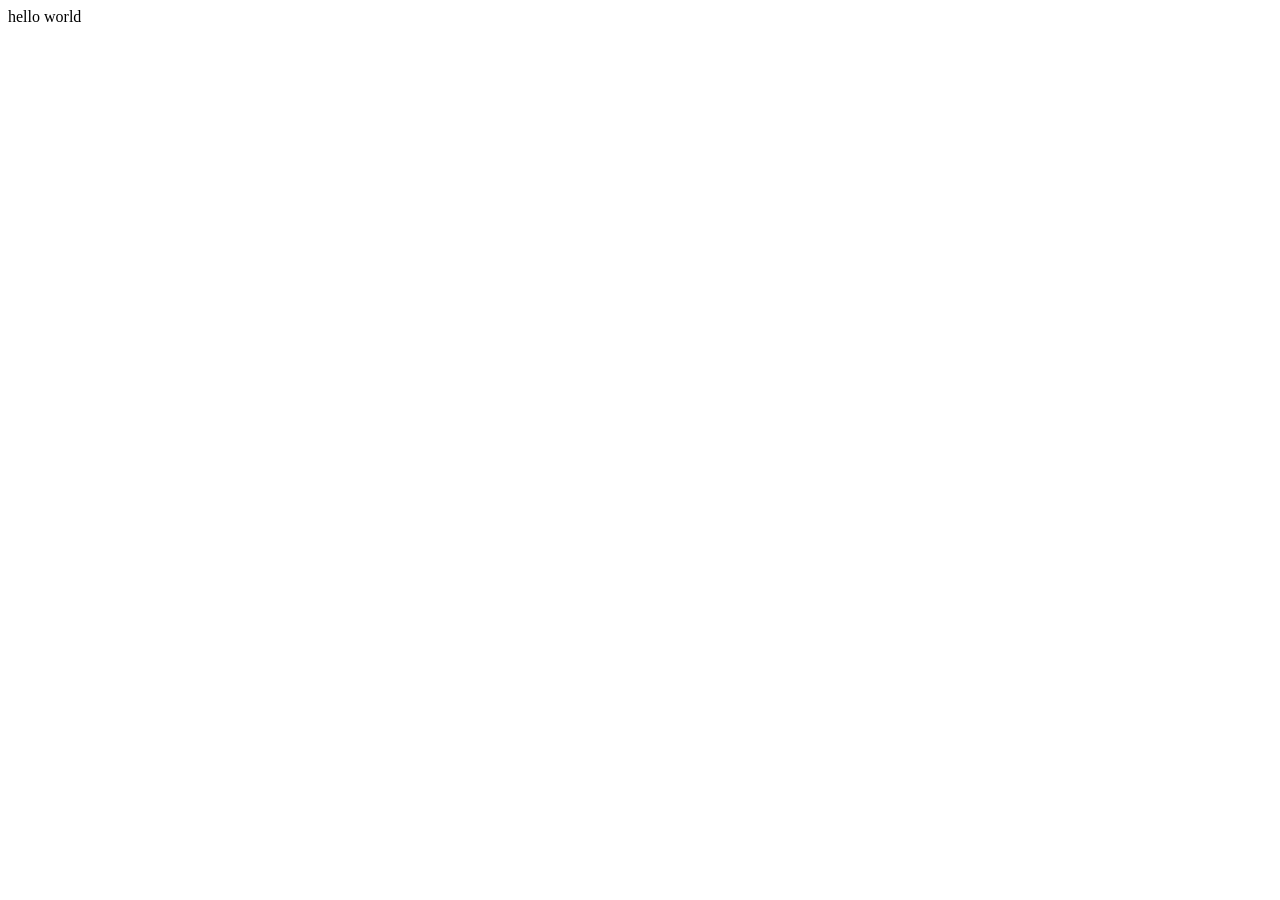
==== class/index.html @ 4a04dd09 "name change" ====
<!DOCTYPE html>
<html lang="en">
<head>
    <meta charset="UTF-8">
    <meta name="viewport" content="width=device-width, initial-scale=1.0">
    <title>Document</title>
</head>
<body>
    hello world

</body>
</html>
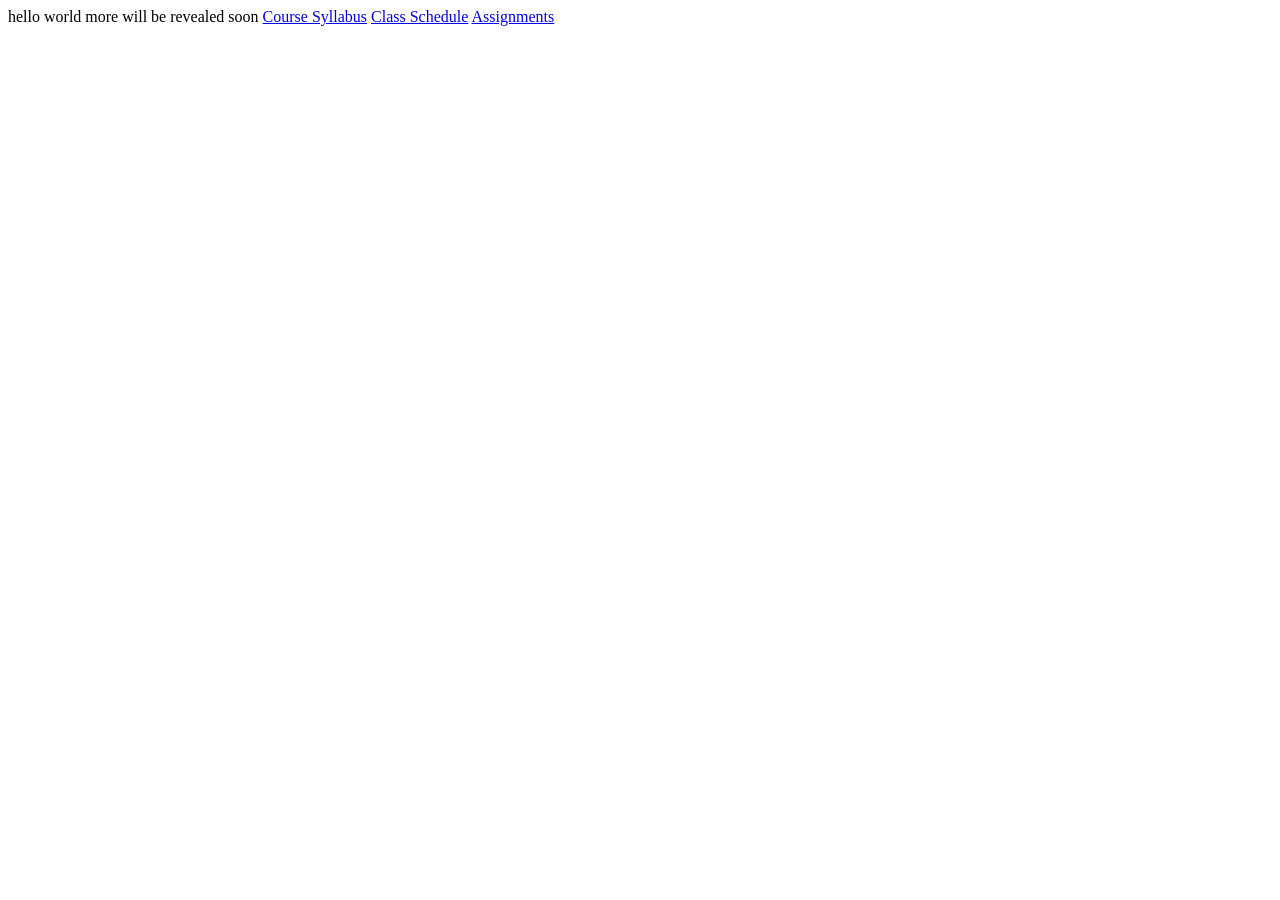
==== commit 4eddcffd: "class links" ====
--- a/class/index.html
+++ b/class/index.html
@@ -7,6 +7,11 @@
 </head>
 <body>
     hello world
+    more will be revealed soon
+    <a href="url" target="_blank">Course Syllabus</a>
+    <a href="https://core1interaction-f25.notion.site/247ccd5aeaef8183a9c3cbd0cabf76e6?v=247ccd5aeaef8172b42d000caa9cc2d5" target="_blank">Class Schedule</a>
+    <a href="https://core1interaction-f25.notion.site/Assignments-247ccd5aeaef81098cebc27e0fcd2d24" target="_blank">Assignments</a>
+    
 
 </body>
 </html>
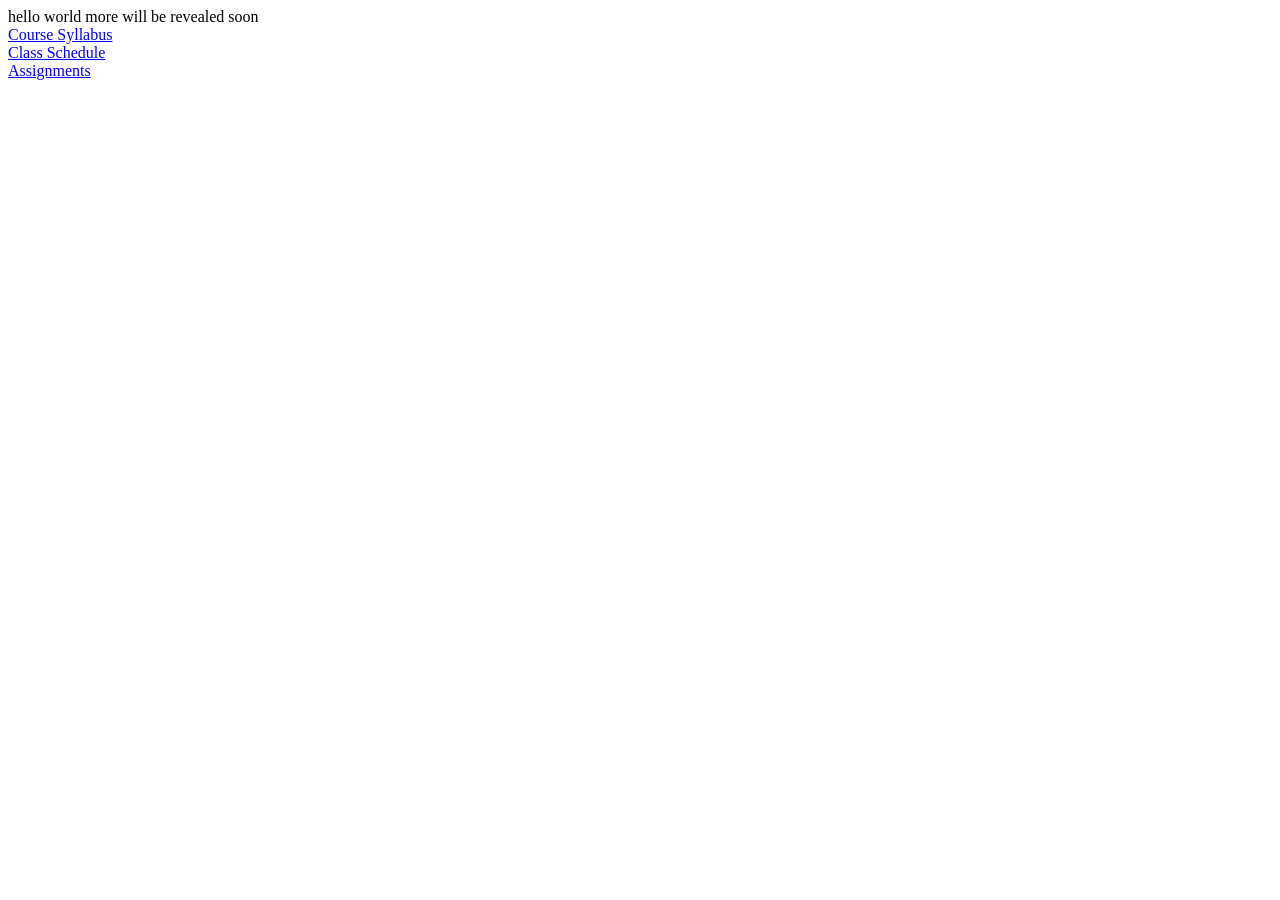
==== commit 00dcdb43: "formatting" ====
--- a/class/index.html
+++ b/class/index.html
@@ -8,9 +8,13 @@
 <body>
     hello world
     more will be revealed soon
+    <br>
     <a href="url" target="_blank">Course Syllabus</a>
+    <br>
     <a href="https://core1interaction-f25.notion.site/247ccd5aeaef8183a9c3cbd0cabf76e6?v=247ccd5aeaef8172b42d000caa9cc2d5" target="_blank">Class Schedule</a>
+    <br>
     <a href="https://core1interaction-f25.notion.site/Assignments-247ccd5aeaef81098cebc27e0fcd2d24" target="_blank">Assignments</a>
+    <br>
     
 
 </body>
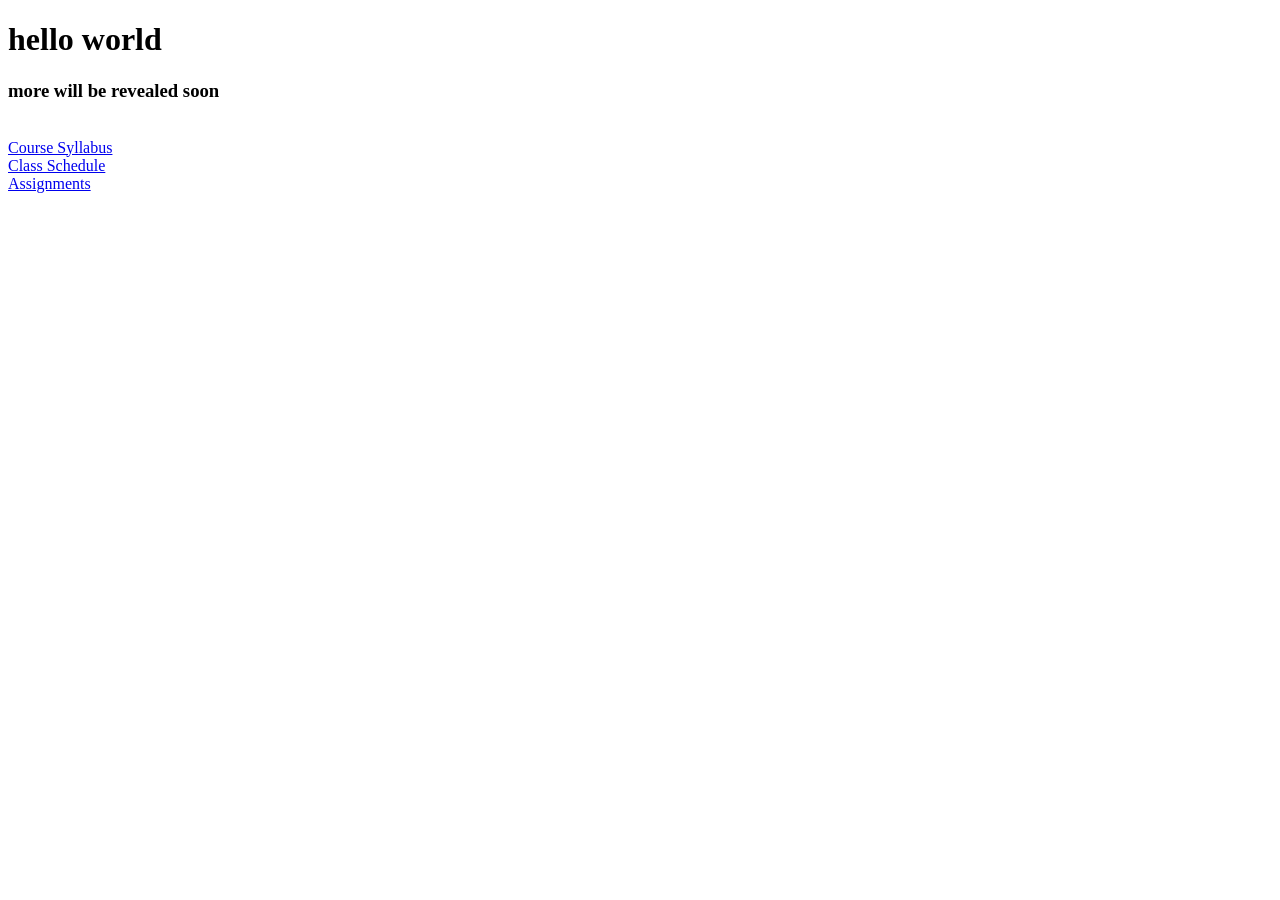
==== commit a5f58332: "text formatting" ====
--- a/class/index.html
+++ b/class/index.html
@@ -6,8 +6,8 @@
     <title>Document</title>
 </head>
 <body>
-    hello world
-    more will be revealed soon
+    <h1>hello world</h1>
+    <h3> more will be revealed soon</h3>
     <br>
     <a href="url" target="_blank">Course Syllabus</a>
     <br>
